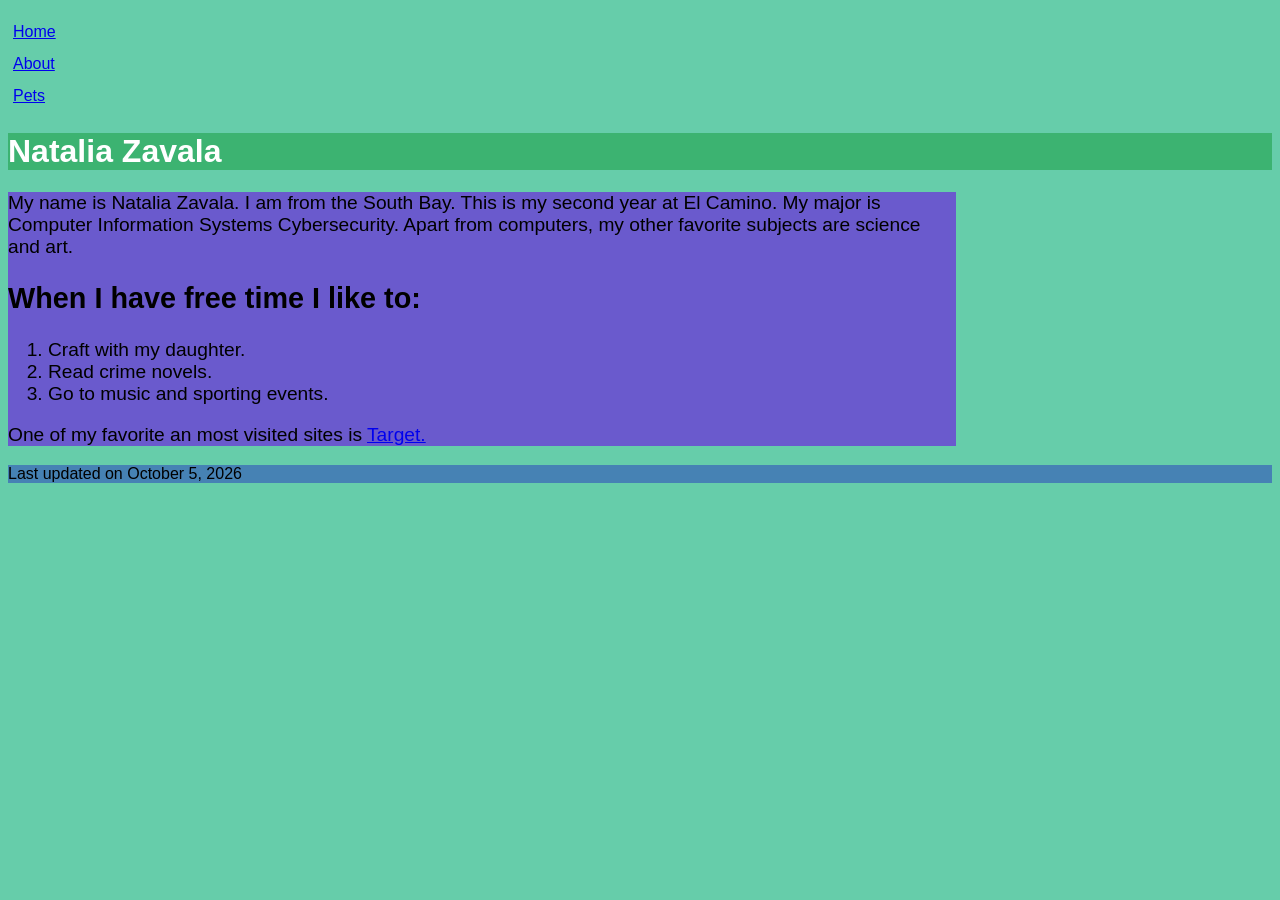
==== index.html @ 60f19bc3 "Add files via upload" ====
<!DOCTYPE html>
<html lang="en"> 
<head>
    <meta charset="utf-8">
    <link rel="stylesheet" href="main.css">
    <title>Natalia Zavala</title>

</head>
    
<body>


<nav>
    <ul>
    <li><a href="index.html">Home</a></li>
    <li><a href="about.html">About</a></li>
    <li><a href="pets.html">Pets</a></li>
    </ul>

</nav>

<header>
    <h1>Natalia Zavala</h1>
</header>


<section>

<p>My name is Natalia Zavala. I  am from the South Bay. This is my second year at El Camino. My major is Computer Information Systems Cybersecurity. Apart from computers, my other favorite subjects are science and art. </p>

<h2>When I have free time I like to:</h2>
<ol>

<li>Craft with my daughter.</li>
<li>Read crime novels.</li>
<li>Go to music and sporting events.</li>

</ol>

<p>One of my favorite an most visited sites is <a href="https://www.target.com/">Target.</a></p>

</section>



<footer>Last updated on October 5, 2026</footer>

</body>
</html>
---- main.css ----
body {
  font-family:Verdana, Geneva, Tahoma, sans-serif;
  background-color: mediumaquamarine;
}

header {
    background-color: mediumseagreen;
}

h1 {
  color:white;
}

nav > ul {
  line-height: 2em;
  list-style-type: none;
  padding-left: 5px;
}

section {
    background-color:slateblue;
    width: 75%;
    font-size: 1.2em;
}

footer {
    background-color:steelblue;

}
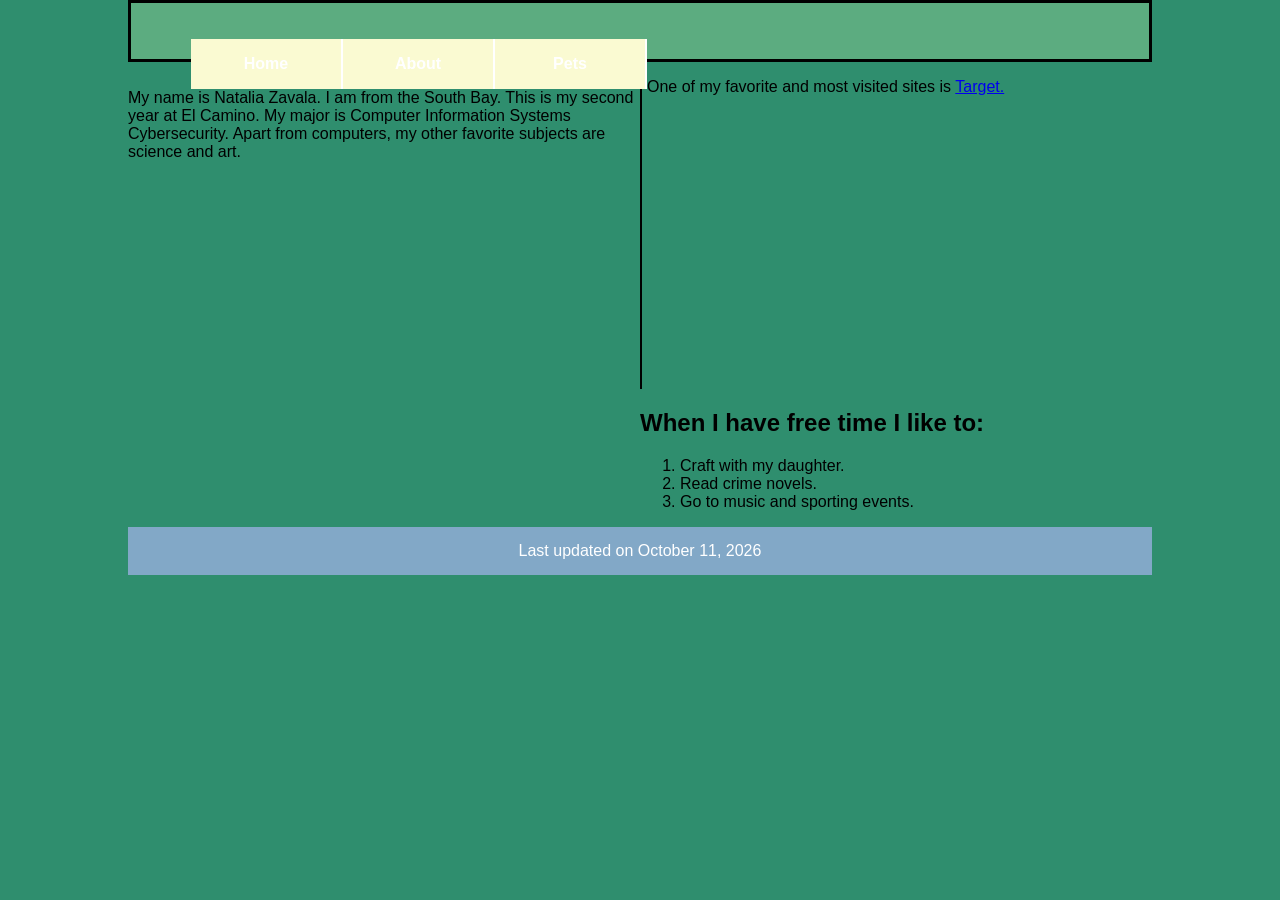
==== commit 01dc805a: "Add files via upload" ====
--- a/index.html
+++ b/index.html
@@ -1,49 +1,44 @@
 <!DOCTYPE html>
-<html lang="en"> 
+<html lang="en">
+
 <head>
     <meta charset="utf-8">
     <link rel="stylesheet" href="main.css">
     <title>Natalia Zavala</title>
-
 </head>
-    
 <body>
 
+<header>
 
-<nav>
+<nav id="nav_menu"> 
     <ul>
     <li><a href="index.html">Home</a></li>
     <li><a href="about.html">About</a></li>
     <li><a href="pets.html">Pets</a></li>
     </ul>
-
 </nav>
 
-<header>
-    <h1>Natalia Zavala</h1>
 </header>
+<div class="row">
 
+</div>
+<main> My name is Natalia Zavala. I  am from the South Bay. This is my second year at El Camino. My major is Computer Information Systems Cybersecurity. Apart from computers, my other favorite subjects are science and art.  
+</main>
 
-<section>
-
-<p>My name is Natalia Zavala. I  am from the South Bay. This is my second year at El Camino. My major is Computer Information Systems Cybersecurity. Apart from computers, my other favorite subjects are science and art. </p>
-
+<aside> 
 <h2>When I have free time I like to:</h2>
 <ol>
 
 <li>Craft with my daughter.</li>
 <li>Read crime novels.</li>
-<li>Go to music and sporting events.</li>
+<li>Go to music and sporting events.</li> 
+</aside>   
 
-</ol>
+</div>
 
-<p>One of my favorite an most visited sites is <a href="https://www.target.com/">Target.</a></p>
+<p>One of my favorite and most visited sites is <a href="https://www.target.com/">Target.</a></p>
 
-</section>
-
-
-
-<footer>Last updated on October 5, 2026</footer>
+<footer> Last updated on October 11, 2026</footer>
 
 </body>
-</html>
+</html>
--- a/main.css
+++ b/main.css
@@ -1,29 +1,60 @@
 body {
-  font-family:Verdana, Geneva, Tahoma, sans-serif;
-  background-color: mediumaquamarine;
+  font-family:Arial, sans-serif;
+  background-color:rgb(47, 142, 110);
+  max-width: 80%;
+  margin: auto;
+}
+main{
+  width: 50%;
+  height: 300px;
+  border-right: 2px solid;
+  float:left;
+
 }
 
+aside {
+  width: 50%;
+  float: right;
+}
 header {
-    background-color: mediumseagreen;
+    background-color: rgb(92, 172, 128);
+    border-style: solid;
+    padding:20px;
+    text-align: center;
 }
 
 h1 {
   color:white;
+  margin: 0 0 15px 0;
 }
 
-nav > ul {
-  line-height: 2em;
-  list-style-type: none;
-  padding-left: 5px;
-}
+#nav_menu ul {list-style-type: none;}
+#nav_menu ul li {float: left;}
+#nav_menu ul li a {
+  text-align: center;
+  display: block;
+  width: 150px;
+  padding: 1em 0;
+  text-decoration: none; 
+  background-color: lightgoldenrodyellow; 
+  color: white; 
+  font-weight: bold;
+  border-right: 2px solid white; } 
+#nav_menu ul li a.lastitem { border-right: none; } 
+#nav_menu ul li a.current { color: lightgreen; }
 
 section {
-    background-color:slateblue;
+    background-color:rgb(72, 123, 174);
     width: 75%;
     font-size: 1.2em;
 }
 
 footer {
-    background-color:steelblue;
+    background-color:rgb(130, 168, 199);
+    color: white;
+    text-align: center;
+    padding: 15px;
+    margin-top: 20px;
+    clear: both;
 
 }
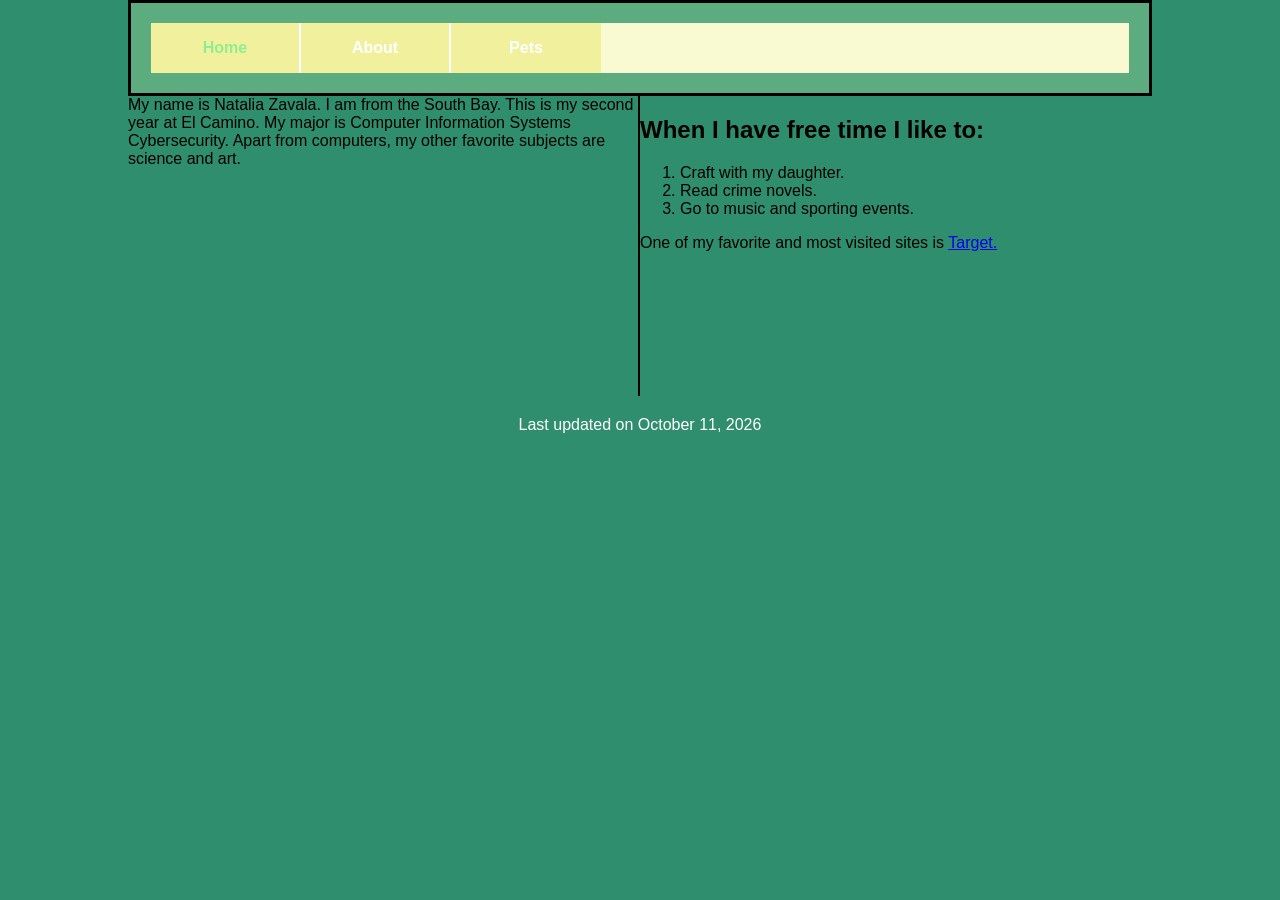
==== commit 7883b96e: "Add files via upload" ====
--- a/index.html
+++ b/index.html
@@ -12,26 +12,26 @@
 
 <nav id="nav_menu"> 
     <ul>
-    <li><a href="index.html">Home</a></li>
-    <li><a href="about.html">About</a></li>
-    <li><a href="pets.html">Pets</a></li>
+        <li><a href="index.html" class="current">Home</a></li>
+        <li><a href="about.html">About</a></li>
+        <li><a href="pets.html" class="lastitem">Pets</a></li>
     </ul>
 </nav>
 
 </header>
+
 <div class="row">
 
-</div>
 <main> My name is Natalia Zavala. I  am from the South Bay. This is my second year at El Camino. My major is Computer Information Systems Cybersecurity. Apart from computers, my other favorite subjects are science and art.  
 </main>
 
 <aside> 
-<h2>When I have free time I like to:</h2>
-<ol>
-
-<li>Craft with my daughter.</li>
-<li>Read crime novels.</li>
-<li>Go to music and sporting events.</li> 
+    <h2>When I have free time I like to:</h2>
+    <ol>
+        <li>Craft with my daughter.</li>
+        <li>Read crime novels.</li>
+        <li>Go to music and sporting events.</li>
+    </ol> 
 </aside>   
 
 </div>
--- a/main.css
+++ b/main.css
@@ -3,58 +3,71 @@
   background-color:rgb(47, 142, 110);
   max-width: 80%;
   margin: auto;
-}
-main{
-  width: 50%;
-  height: 300px;
-  border-right: 2px solid;
-  float:left;
+  box-sizing: border-box;}
 
-}
+*, *:before, *:after {
+    box-sizing: inherit;}
 
-aside {
-  width: 50%;
-  float: right;
-}
+img {
+    max-width: 100%;
+    height: auto;
+    display: block;}
+
 header {
     background-color: rgb(92, 172, 128);
     border-style: solid;
     padding:20px;
-    text-align: center;
-}
+    text-align: center;}
 
 h1 {
-  color:white;
-  margin: 0 0 15px 0;
-}
+  color:white;}
 
-#nav_menu ul {list-style-type: none;}
-#nav_menu ul li {float: left;}
+#nav_menu ul {
+  list-style-type: none;
+  margin: 0;
+  padding: 0;
+  overflow: hidden;
+  background-color: lightgoldenrodyellow;}
+
+#nav_menu ul li {
+  float: left;}
+
 #nav_menu ul li a {
   text-align: center;
   display: block;
   width: 150px;
   padding: 1em 0;
   text-decoration: none; 
-  background-color: lightgoldenrodyellow; 
+  background-color: rgb(241, 241, 157); 
   color: white; 
   font-weight: bold;
   border-right: 2px solid white; } 
-#nav_menu ul li a.lastitem { border-right: none; } 
-#nav_menu ul li a.current { color: lightgreen; }
+
+#nav_menu ul li a.lastitem { 
+  border-right: none; } 
+
+#nav_menu ul li a.current { 
+  color: lightgreen; }
+
+
+main{
+  width: 50%;
+  height: 300px;
+  border-right: 2px solid;
+  float: left;}
+
+aside {
+  width: 50%;
+  float: right;}
+
 
 section {
     background-color:rgb(72, 123, 174);
-    width: 75%;
-    font-size: 1.2em;
-}
+    width: 100%;
+    font-size: 1.2em;}
 
 footer {
-    background-color:rgb(130, 168, 199);
-    color: white;
+    clear: both;
     text-align: center;
-    padding: 15px;
-    margin-top: 20px;
-    clear: both;
-
-}+    padding: 20px;
+    color: white;}
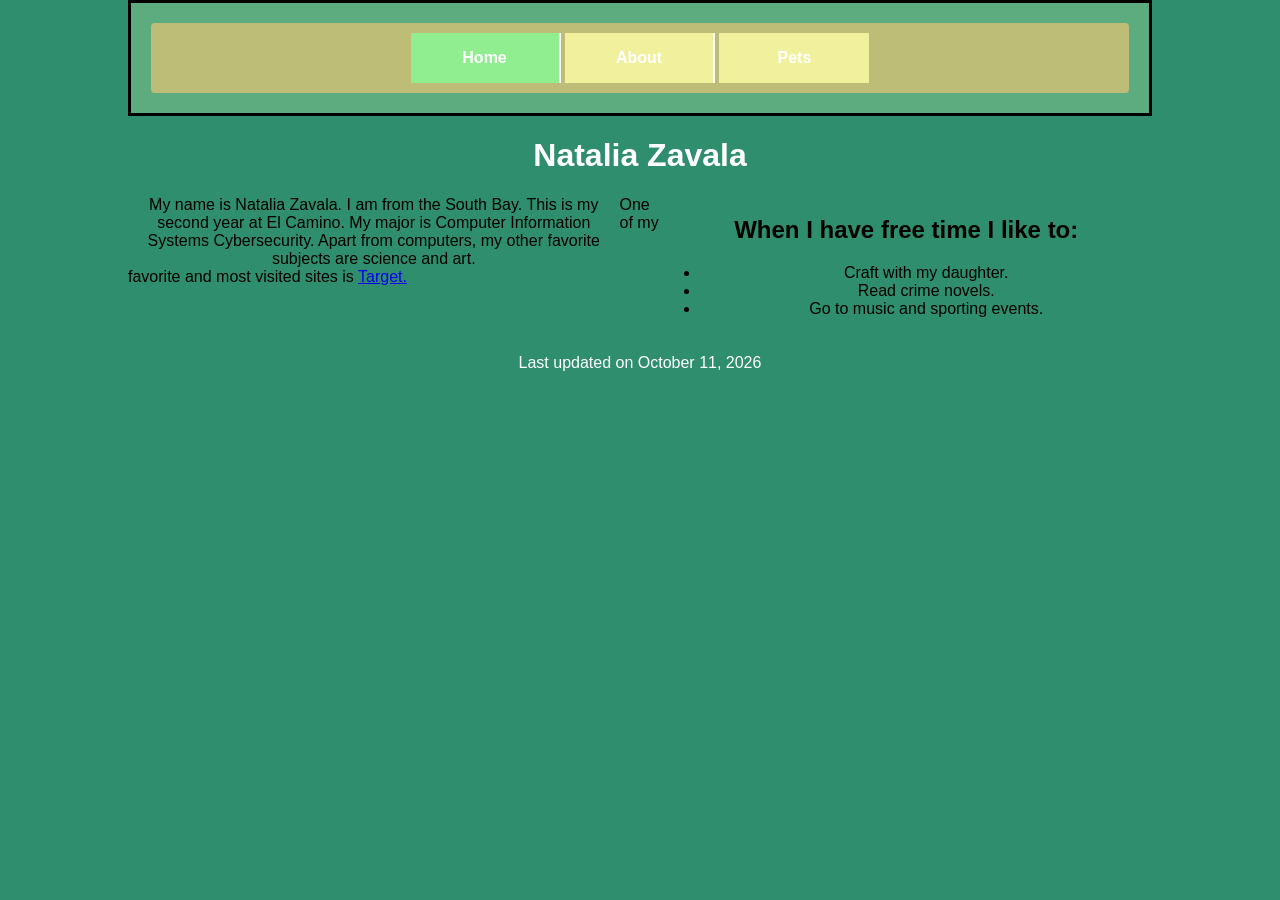
==== commit ea65fa4d: "Add files via upload" ====
--- a/index.html
+++ b/index.html
@@ -19,6 +19,7 @@
 </nav>
 
 </header>
+<h1>Natalia Zavala</h1>
 
 <div class="row">
 
@@ -27,11 +28,11 @@
 
 <aside> 
     <h2>When I have free time I like to:</h2>
-    <ol>
+    <ul>
         <li>Craft with my daughter.</li>
         <li>Read crime novels.</li>
         <li>Go to music and sporting events.</li>
-    </ol> 
+    </ul> 
 </aside>   
 
 </div>
--- a/main.css
+++ b/main.css
@@ -8,10 +8,13 @@
 *, *:before, *:after {
     box-sizing: inherit;}
 
-img {
-    max-width: 100%;
-    height: auto;
-    display: block;}
+main img, aside img {
+    width: 85%;
+    max-width: 450px;
+    height: 320px;
+    object-fit: cover;
+    display: block;
+    border-radius: 8px;}
 
 header {
     background-color: rgb(92, 172, 128);
@@ -20,17 +23,20 @@
     text-align: center;}
 
 h1 {
+  font-family:Impact, sans-serif;
+  text-align: center;
   color:white;}
 
 #nav_menu ul {
   list-style-type: none;
   margin: 0;
-  padding: 0;
-  overflow: hidden;
-  background-color: lightgoldenrodyellow;}
+  padding: 10px 0;
+  text-align: center;
+  background-color: rgb(189, 189, 120);
+  border-radius: 4px}
 
 #nav_menu ul li {
-  float: left;}
+  display: inline-block;}
 
 #nav_menu ul li a {
   text-align: center;
@@ -47,18 +53,21 @@
   border-right: none; } 
 
 #nav_menu ul li a.current { 
-  color: lightgreen; }
+  background-color: lightgreen;
+  color: white; }
 
 
-main{
-  width: 50%;
-  height: 300px;
-  border-right: 2px solid;
+main {
+  text-align: center;
+  width: 48%;
+  box-sizing: border-box;
   float: left;}
 
 aside {
-  width: 50%;
-  float: right;}
+  text-align: center;
+  width: 48%;
+  float: right;
+  box-sizing: border-box;}
 
 
 section {
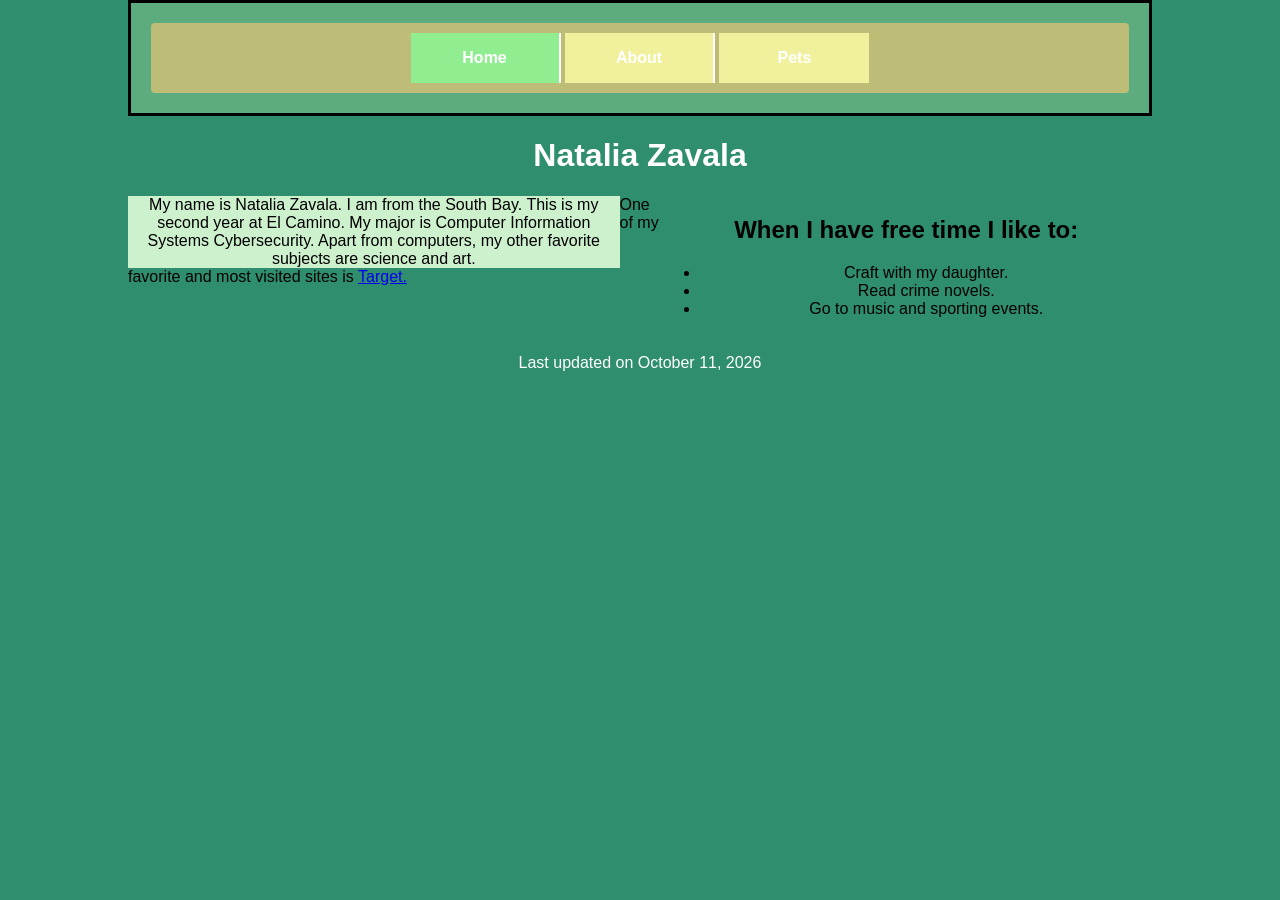
==== commit bc5b7c21: "Add files via upload" ====
--- a/index.html
+++ b/index.html
@@ -35,9 +35,9 @@
     </ul> 
 </aside>   
 
-</div>
 
 <p>One of my favorite and most visited sites is <a href="https://www.target.com/">Target.</a></p>
+</div>
 
 <footer> Last updated on October 11, 2026</footer>
 
--- a/main.css
+++ b/main.css
@@ -58,6 +58,7 @@
 
 
 main {
+  background-color: rgb(205, 240, 205);
   text-align: center;
   width: 48%;
   box-sizing: border-box;
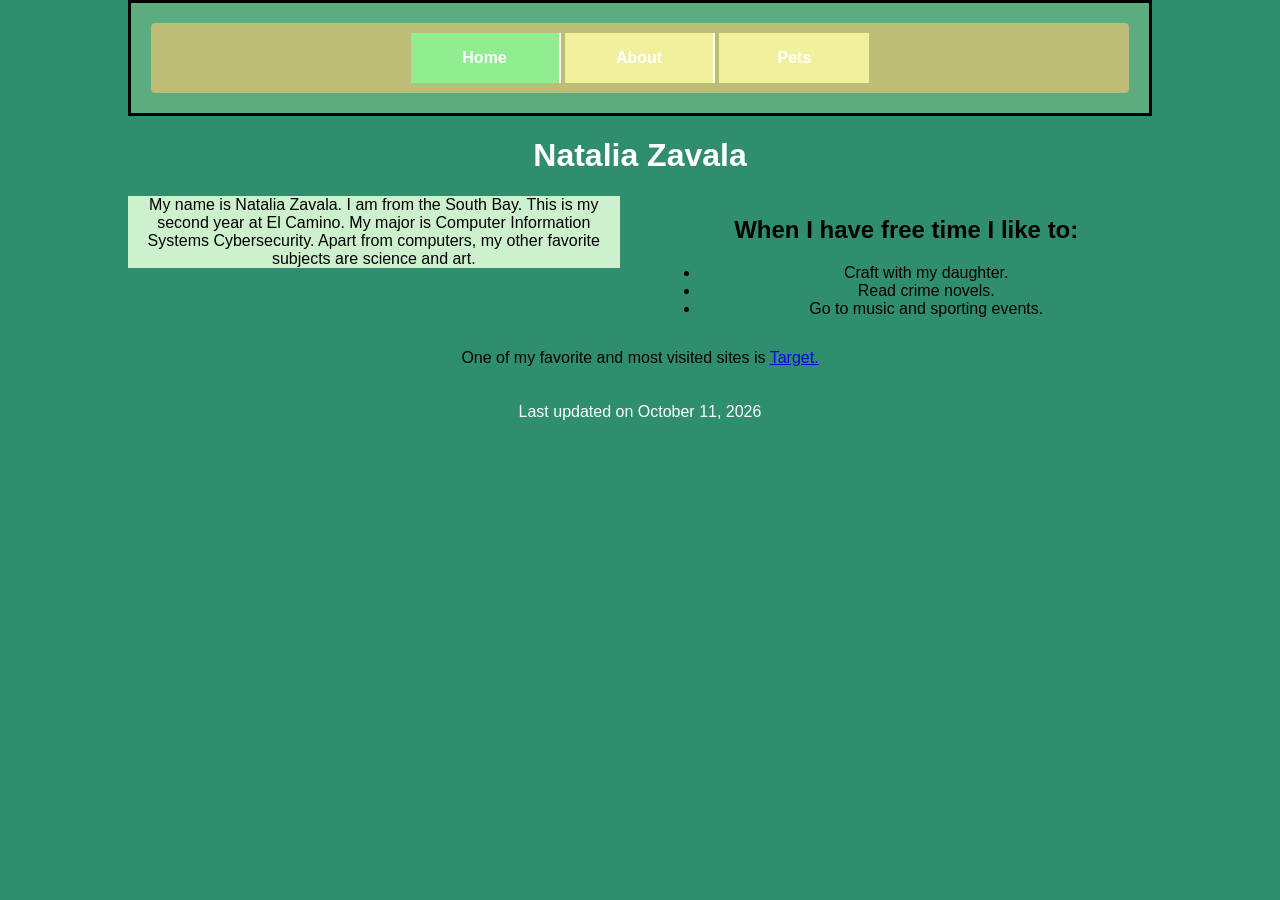
==== commit ec948378: "Add files via upload" ====
--- a/index.html
+++ b/index.html
@@ -36,8 +36,10 @@
 </aside>   
 
 
+</div>
+
 <p>One of my favorite and most visited sites is <a href="https://www.target.com/">Target.</a></p>
-</div>
+
 
 <footer> Last updated on October 11, 2026</footer>
 
--- a/main.css
+++ b/main.css
@@ -70,6 +70,11 @@
   float: right;
   box-sizing: border-box;}
 
+p {
+    clear: both;
+    text-align: center;
+    padding-top: 15px;}
+
 
 section {
     background-color:rgb(72, 123, 174);
